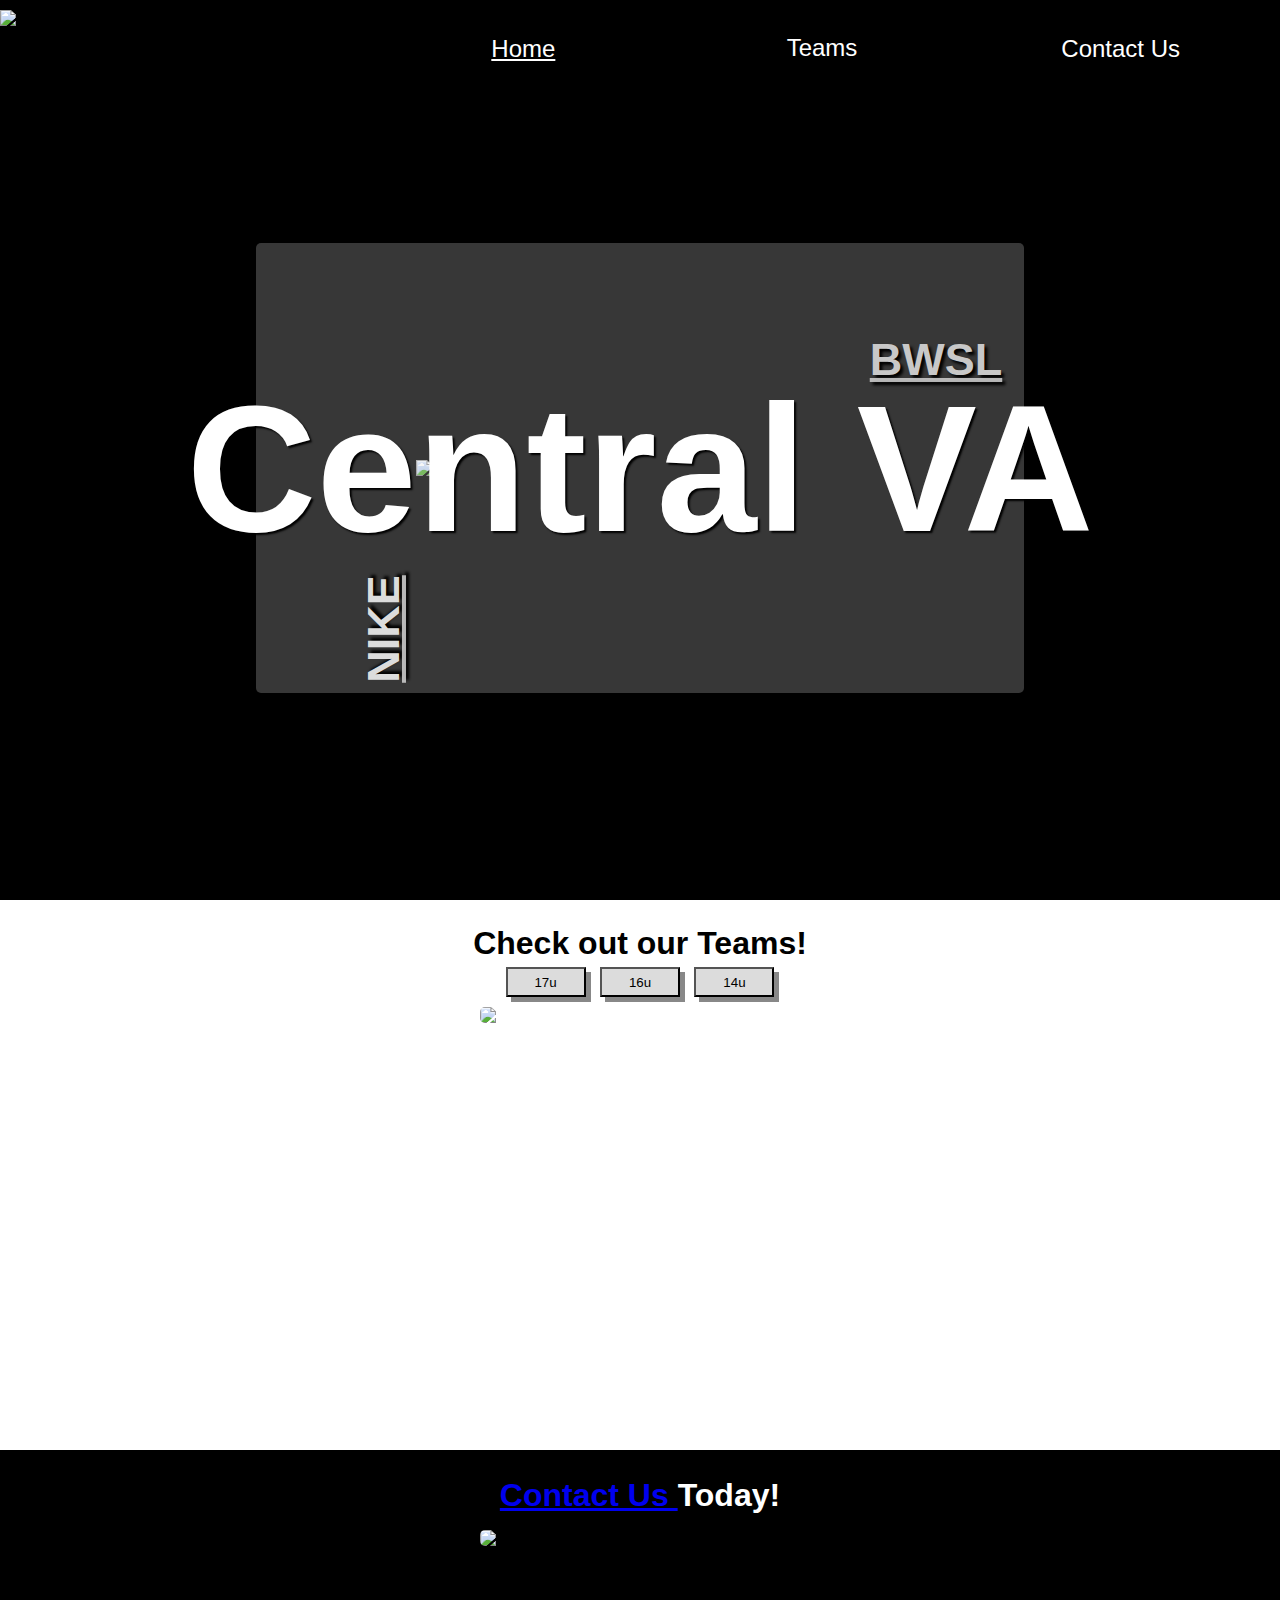
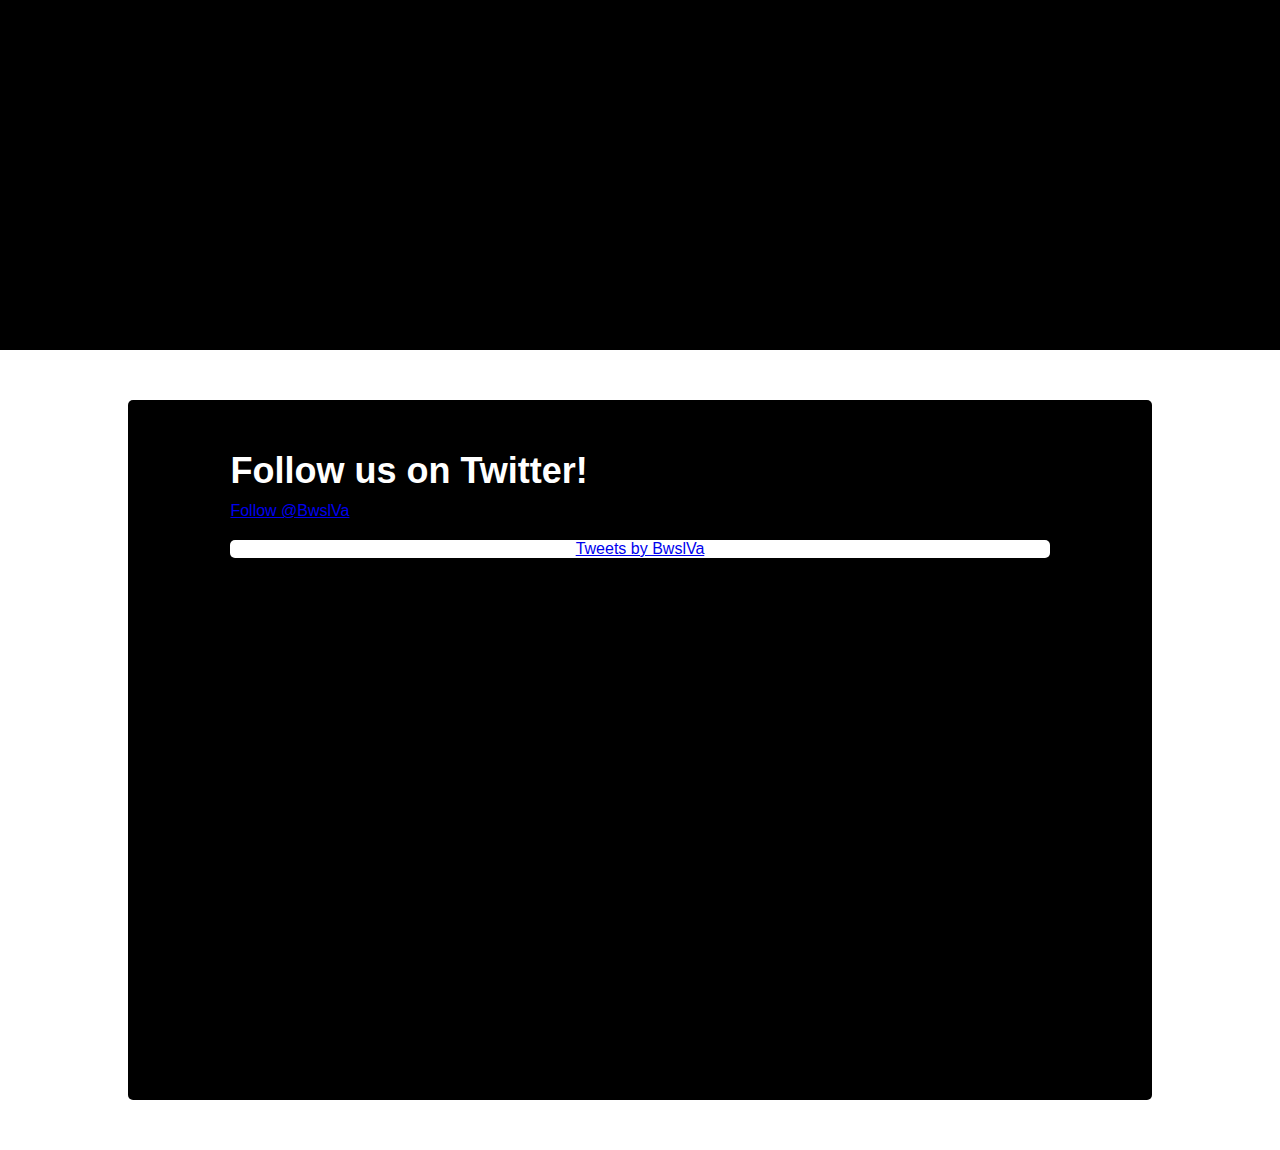
==== index.html @ a045ff07 "🌄🐁 Updated with Glitch" ====
<!DOCTYPE html>
<html lang="en">
  <head>
    <meta charset="utf-8" />
    <meta http-equiv="X-UA-Compatible" content="IE=edge" />
    <meta name="viewport" content="width=device-width, initial-scale=1" />

    <title>Welcome!</title>

    <!-- import the webpage's stylesheet -->
    <link rel="stylesheet" href="/style.css" />

    <script src="https://ajax.googleapis.com/ajax/libs/jquery/3.5.1/jquery.min.js"></script>

    <!-- import the webpage's javascript file -->
    <script src="/script.js" defer></script>
  </head>
  <body>
    <div id="mySidenav" class="sidenav">
      <a href="javascript:void(0)" class="closebtn" onclick="closeNav()"
        >&times;</a
      >
      <a href="/">Home</a>
      <div class="dropdown">
      <li onclick="myFunction()" class="dropbtn">Teams</li>
       <div id="myDropdown" class="dropdown-content">
         <a href="/17u">17u</a>
         <a href="/16u">16u</a>
         <a href="/14u">14u</a>
       </div>
     </div>
      <a href="contact">Contact Us</a>
    </div>

    <div class="homepage">
      <div id="coverContainer">
        <div class="header">
          <div id="logo">
            <div id="logoImage">
              <img
                id="logoimg"
                src="https://cdn.glitch.com/a5fd40be-8de4-47b6-afb7-0ca66896ab52%2FIMG-1068(1)(1).png?v=1619011366124"
              />
            </div>
            <span
              ><div id="headerText">
                Boo Williams CVA Basketball
              </div></span
            >
          </div>
          <span id="headerspan">
            <div class="headerLink">
              <div class="link" id="homelink">Home</div>
              <div class="link" id="dropbutton">
                <div class="dropdown">
                  <button class="dropbtn">Teams</button>
                  <div class="dropdown-content">
                    <a href="17u/17u.html">17u</a>
                    <a href="16u/16u.html">16u</a>
                    <a href="14u/14u.html">14u</a>
                  </div>
                </div>
              </div>
                  <a class="link" href="/contact/contact.html">Contact Us</a>
              <div
                style="font-size:60px;cursor:pointer"
                onclick="openNav()"
                id="sidepanel"
              >
                &#9776;
              </div>
            </div>
          </span>
        </div>
        <div id="imgwrapper">
          <div class="titlecontainer">
            <img
              id="imgheader"
              src="https://cdn.glitch.com/a5fd40be-8de4-47b6-afb7-0ca66896ab52%2FIMG-6832.JPEG?v=1618883994762"
            />
            <div id="imgoverlay"></div>

            <div id="cvaText">Central VA</div>
            <div id="nikeText">NIKE</div>
            <div id="bwslText">BWSL</div>
          </div>
        </div>
      </div>

      <div class="teampage">
        <div id="teampageText">
          Check out our Teams!
        </div>
        <div id = "teambuttoncontainer">
          <button class="teambuttons" onclick="window.location='/17u';">17u</button>
            <button class="teambuttons" onclick="window.location='/16u';">16u</button>
            <button class="teambuttons" onclick="window.location='/14u';">14u</button>
                  </div>
        <div id="teampageImgcontainer">
          <img
            id="teampageImg"
            src="https://cdn.glitch.com/a5fd40be-8de4-47b6-afb7-0ca66896ab52%2FIMG-6831.jpg?v=1619107566960"
          />
        </div>
      </div>
      <div class="contactpage">
        <div id="contactpageText">
          <a href="/contact/contact.html">Contact Us </a>Today!
        </div>
  
        <div id="contactpageImgcontainer">
          <img
            id="contactpageImg"
            src="https://cdn.glitch.com/a5fd40be-8de4-47b6-afb7-0ca66896ab52%2FIMG-9035.jpeg?v=1620321884186"
          />
        </div>
      </div>

      <div class="twitterpage">
        <div id="tweetcontainer">
          <div id="twitterTitle">
            Follow us on Twitter!
          </div>

          <div id="followButton">
            <a
              href="https://twitter.com/BwslVa?ref_src=twsrc%5Etfw"
              class="twitter-follow-button"
              data-show-count="false"
              data-size="large"
              >Follow @BwslVa</a
            ><script
              async
              src="https://platform.twitter.com/widgets.js"
              charset="utf-8"
            ></script>
          </div>
          <div id="tweets">
            <a
              class="twitter-timeline"
              href="https://twitter.com/BwslVa?ref_src=twsrc%5Etfw"
              data-tweet-limit="10"
              data-height="500"
              >Tweets by BwslVa</a
            >
            <script
              async
              src="https://platform.twitter.com/widgets.js"
              charset="utf-8"
            ></script>
          </div>
        </div>
      </div>
    </div>
  </body>
</html>
---- style.css ----
/* CSS files add styling rules to your content */

body {
  font-family: helvetica, arial, sans-serif;
  margin: 2em;
  margin: 0;
  padding: 0;
  box-sizing: border-box;
}

.homepage {
  display: block;
  position: absolute;
  top: 0;
  right: 0;
  bottom: 0;
  left: 0;
  background: #000000;
}

.contactpage {
  color: white;
}

#contactButton {
  background-color: black;
  color: white;
  margin-top: 8px;
  cursor: pointer;
  padding: 16px;
  text-align: center;
  border: none;
  font-size: x-large;
}

.twitterpage,
.teampage,
.contactpage {
  width: 100%;
  height: 750px;
  background: white;
  text-align: center;
  position: relative;
}

.contactpage {
  background: black;
}

.teampage,
.contactpage {
  height: 500px;
}

#teampageText,
#contactpageText {
  margin-top: 25px;
  font-size: xx-large;
  font-weight: 800;
}

#teambuttoncontainer {
  margin-top: 5px;
}

.teambuttons {
  height: 30px;
  background: rgb(220, 220, 220);
  box-shadow: 5px 5px #888888;
  width: 80px;
  margin-left: 5px;
  margin-right: 5px;
}

.teambuttons a {
  color: black;
  text-decoration: none;
}

.teambuttons:hover {
  background: rgb(200, 200, 200);
}

#teampageImg,
#contactpageImg {
  height: 80%;
  min-width: 25%;
  border-radius: 5px;
  position: relative;
  margin-top: 10px;
}

#contactpageText {
  height: 70px;
  vertical-align: middle;
  line-height: 90px;
}

#contactpageImg {
  margin-top: 10px;
}

#teampageImgcontainer,
#contactpageImgcontainer {
  width: 100%;
  height: 100%;
  overflow: hidden;
}

#imgwrapper {
  position: relative;
  width: 100%;
  height: 100%;
  top: -10%;
  display: flex;
  align-items: center;
}

#coverContainer {
  width: 100%;
  left: 0;
  top: 0;
  height: 100%;
}

.titlecontainer {
  width: 35%;
  margin-left: auto;
  margin-right: auto;
  display: block;
  height: auto;
  text-align: CENTER;
}

#imgheader {
  width: 100%;
  margin-left: auto;
  margin-right: auto;
  display: block;
  height: auto;
  position: relative;
}

#imgoverlay {
  background-color: rgb(220, 220, 220, 0.25);
  border-radius: 5px;
  position: absolute;
  top: 50%;
  left: 50%;
  transform: translate(-50%, -50%);
  width: 60%;
  height: 50%;
  z-index: 5;
}

#cvaText {
  color: #fff;
  font-size: 20vh;
  text-shadow: 2px 2px 2px #000;
  font-weight: 900;
  text-align: center;
  position: absolute;
  top: 50%;
  left: 50%;
  transform: translate(-50%, -50%);
  width: 100%;
  z-index: 10;
}

#nikeText {
  color: rgb(220, 220, 220);
  font-size: 5vh;
  text-shadow: 3px 3px 3px black;
  font-weight: 900;
  text-align: center;
  position: absolute;
  top: 65%;
  left: -20%;
  transform: translate(-50%, -50%);
  width: 100%;
  z-index: 10;
  transform: rotate(-90deg);
  text-decoration: underline solid rgb(220, 220, 220, 0.8);
}

#bwslText {
  color: rgb(200, 200, 200);
  font-size: 5vh;
  text-shadow: 3px 3px 3px black;
  font-weight: 900;
  text-align: center;
  position: absolute;
  top: 38%;
  left: 70%;
  margin-left: 40px;
  transform: translate(-50%, -50%);
  z-index: 10;
  text-decoration: underline solid rgb(220, 220, 220, 0.8);
}

#logoimg {
  height: 80px;
  text-align: center;
  display: block;
  margin: auto;
}

#logo {
  width: 30%;
  float: left;
  margin-top: 10px;
}

.header {
  overflow: visible;
  width: 100%;
  height: 100px;
  text-decoration: underline solid rgb(220, 220, 220, 0.8);
}

span {
  display: block;
}

#headerspan {
  overflow-y: visible;
  width: 70%;
  float: right;
}

.headerLink {
  color: white;
  float: right;
  width: 100%;
  height: 100%;
  margin: 10px;
  font-size: x-large;
  display: flex;
  justify-content: space-between;
  overflow: visible;
}

.link {
  text-align: center;
  margin-top: 25px;
  cursor: pointer;
  color: white;
  text-decoration: none;
  width: 100%;
  height: 100%;
  z-index: 10;
}

.dropbtn {
  background-color: black;
  color: white;
  padding: 16px;
  border: none;
  font-size: x-large;
}

#dropbutton {
  margin-top: 8px;
}

.dropdown {
  position: relative;
  display: inline-block;
  z-index: 20;
}

.dropdown-content {
  display: none;
  position: absolute;
  background-color: #f1f1f1;
  min-width: 160px;
  box-shadow: 0px 8px 16px 0px rgba(0, 0, 0, 0.2);
}

.dropdown-content a {
  color: black;
  padding: 12px 16px;
  text-decoration: none;
  display: block;
}

.dropdown-content a:hover {
  background-color: #ddd;
}

.dropdown:hover .dropdown-content {
  display: block;
}

.dropdown:hover .dropbtn {
  background-color: rgb(200, 200, 200);
  color: black;
}

#homelink {
  text-decoration: underline solid #FFFFFF;
}

.twitter-time {
  margin: auto;
  height: 100%;
  width: 100%;
  overflow: auto;
}

#tweets {
  max-height: 500px;
  width: 80%;
  border-radius: 5px;
  margin: auto;
  margin-top: 20px;
  background: white;
  overflow: auto;
}

.twitter-timeline-rendered {
  width: 100% !important;
}

#tweetcontainer {
  height: 700px;
  width: 80%;
  border-radius: 5px;
  margin: auto;
  margin-top: 50px;
  background: rgb(0, 0, 0, 1);
  overflow: auto;
}

#twitterTitle {
  width: 80%;
  margin: auto;
  color: white;
  font-size: 4vh;
  margin-top: 50px;
  text-align: left;
  font-weight: 800;
}

#followButton {
  width: 80%;
  margin: auto;
  margin-top: 10px;
  text-align: left;
}

/* phone stuff */
@media (max-width: 800px) {
  .titlecontainer {
    width: 70%;
  }

  #imgwrapper {
    top: -15%;
  }

  #imgoverlay {
    width: 70%;
    height: 20%;
  }

  #nikeText {
    color: rgb(220, 220, 220);
    font-size: 3vh;
    text-shadow: 3px 3px 3px black;
    font-weight: 900;
    text-align: center;
    position: absolute;
    text-decoration: underline solid rgb(220, 220, 220, 0.8);
    top: 60%;
    left: -40%;
    transform: translate(-50%, -50%);
    width: 100%;
    z-index: 10;
    transform: rotate(-90deg);
  }

  #bwslText {
    color: rgb(220, 220, 220);
    font-size: 3vh;
    text-shadow: 3px 3px 3px black;
    font-weight: 900;
    text-align: center;
    position: absolute;
    top: 37%;
    left: 35%;
    margin-left: 15px;
    transform: translate(-50%, -50%);
    width: 100%;
    z-index: 10;
    text-decoration: underline solid rgb(220, 220, 220, 0.8);
    transform: rotate(90deg);
  }

  #cvaText {
    color: white;
    font-size: 8vh;
    text-shadow: 3px 3px 3px black;
    font-weight: 900;
    text-align: center;
    position: absolute;
    top: 50%;
    left: 50%;
    transform: translate(-50%, -50%);
    z-index: 10;
    text-decoration: underline solid rgb(220, 220, 220, 0.8);
  }

  #sidepanel {
    width: 100%;
    margin-top: -75px;
    text-align: right;
    z-index: 5;
  }

  span {
    display: block;
    overflow: hidden;
    padding-right: 10px;
  }

  #headerspan {
    overflow: visible;
  }

  .headerLink {
    color: white;
    overflow-y: visible;
    width: 100%;
    height: 100%;
    margin: 10px;
    font-size: x-large;
  }

  .sidenav {
    height: 100%;
    width: 0;
    position: fixed;
    z-index: 25;
    white-space: nowrap;
    top: 0;
    left: 0;
    background-color: white;
    overflow-x: hidden;
    transition: 0.5s;
    padding-top: 60px;
  }

  .sidenav a {
    padding: 8px 8px 8px 32px;
    text-decoration: none;
    font-size: 25px;
    color: black;
    display: block;
    transition: 0.3s;
  }

  .sidenav .closebtn {
    position: absolute;
    top: 0;
    right: 25px;
    font-size: 36px;
    margin-left: 50px;
  }

  .dropbtn {
    background: white;
    padding: 8px 8px 8px 32px;
    width: 100%;
    border: none;
    cursor: pointer;
    padding: 8px 8px 8px 32px;
    text-decoration: none;
    font-size: 25px;
    color: black;
    display: block;
    transition: 0.3s;
  }

  .dropdown {
    position: relative;
    width: 100%;
  }

  .dropdown-content {
    display: none;
    position: absolute;
    padding: 8px 8px 8px 32px;
    margin-left: -10px;
    width: 100%;
    overflow: auto;
    box-shadow: 0px 8px 16px 0px rgba(0, 0, 0, 0.2);
    z-index: 1;
  }

  .dropdown-content a {
    color: black;
    padding: 12px 16px;
    text-decoration: none;
    display: block;
  }

  .show {
    display: block;
  }

  #logoimg {
    float: left;
    height: 50px;
    margin-left: 10px;
  }

  #logo {
    color: white;
    width: 80%;
    overflow: hidden;
    display: flex;
    justify-content: space-around;
  }

  #logoImage {
    width: 20%;
    height: 100%;
    float: left;
  }

  #headerText {
    margin-top: 15px;
    width: 100%;
    height: auto;
    font-size: auto;
    text-align: center;
    float: left;
  }
}
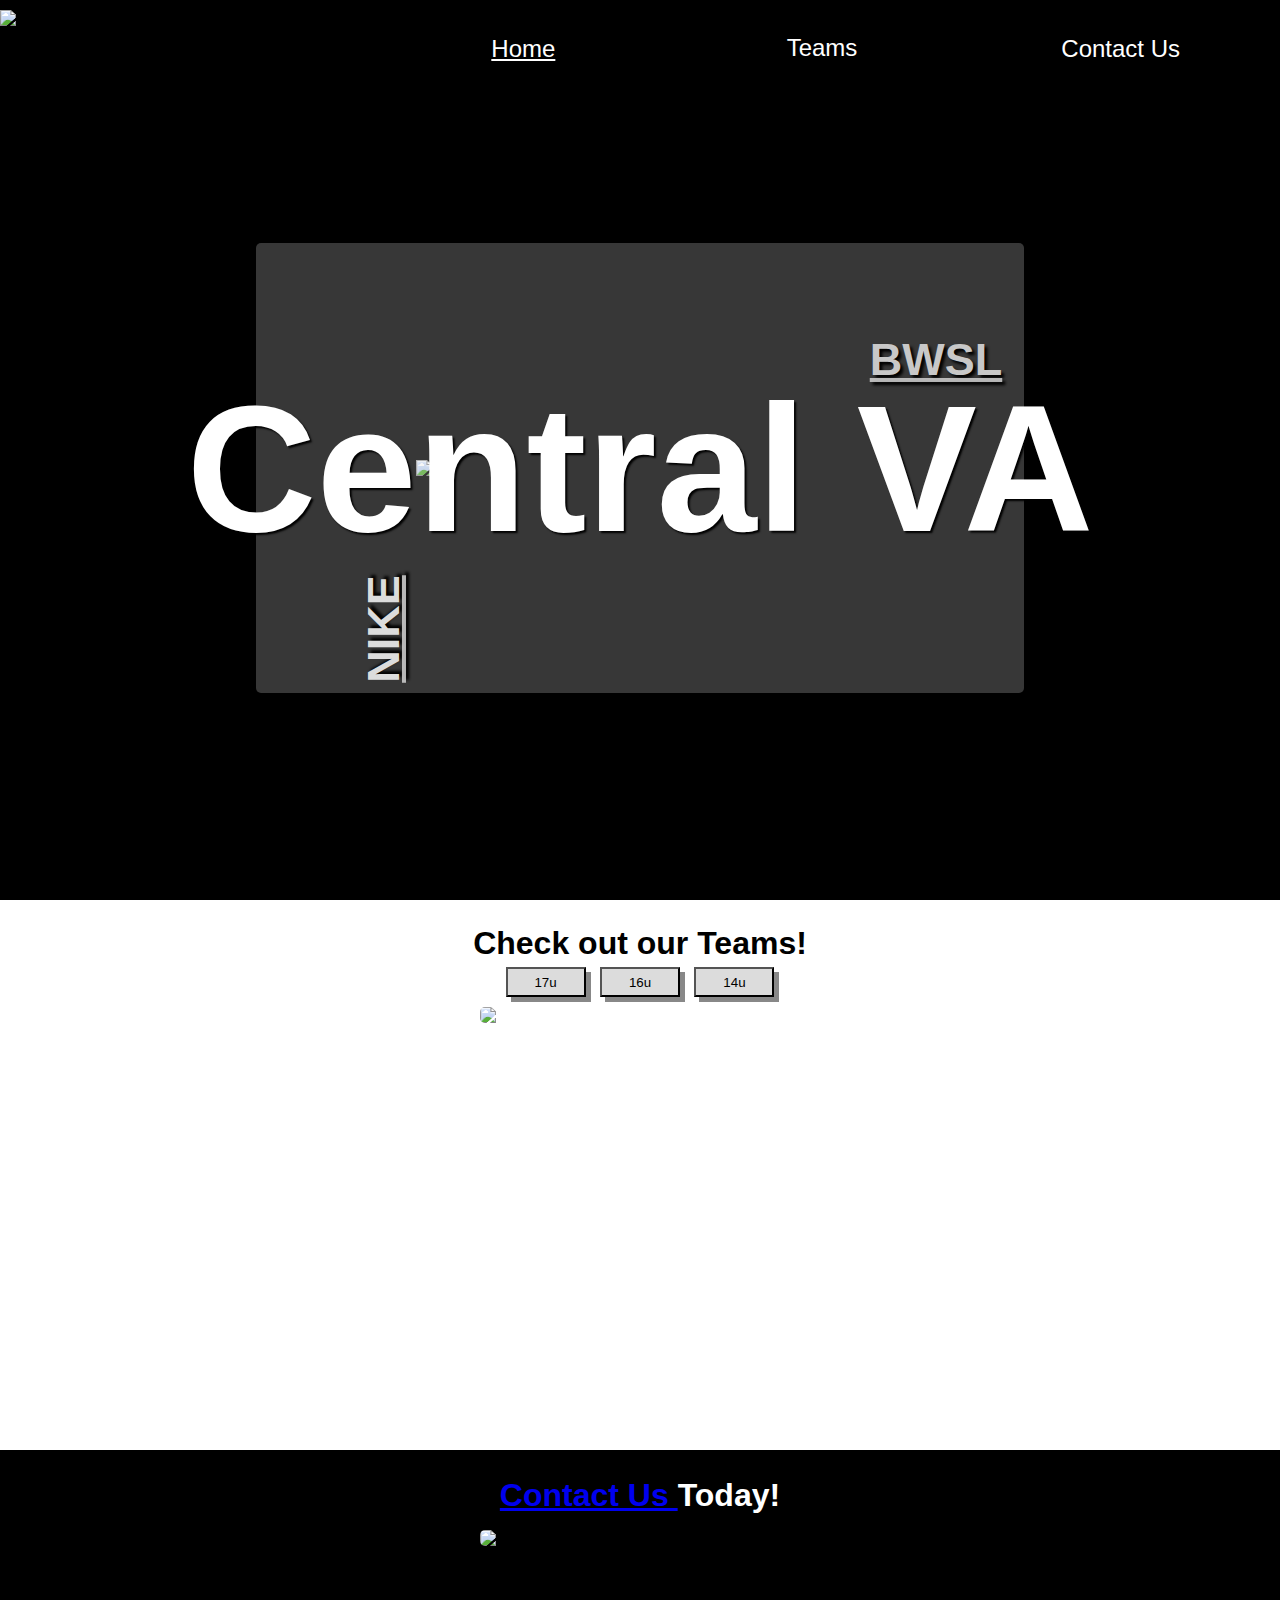
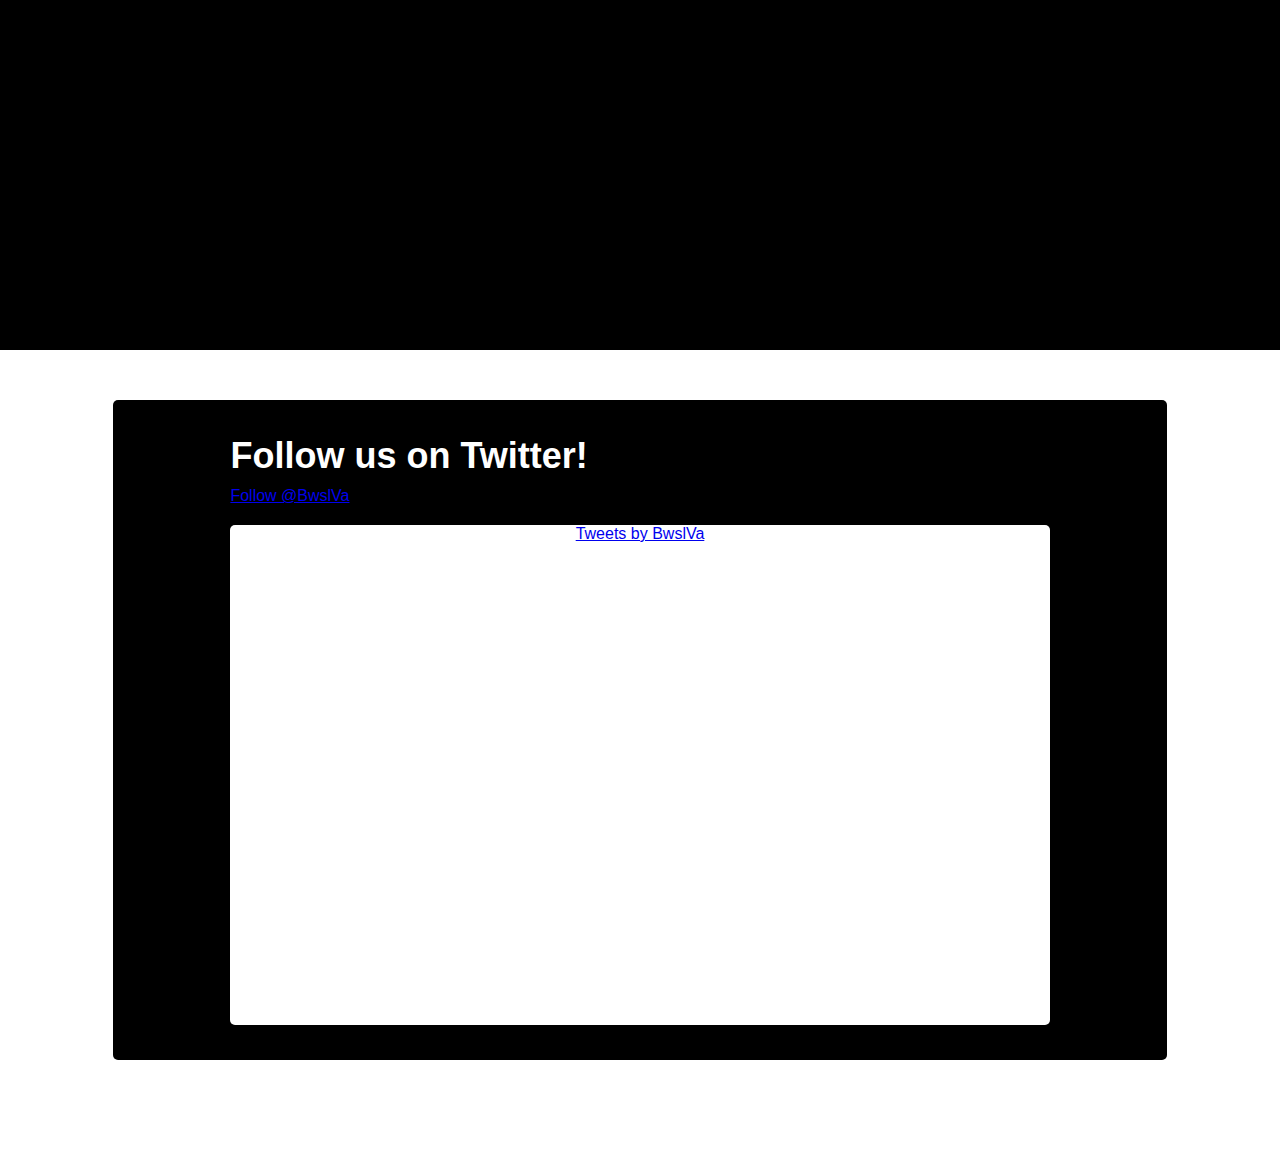
==== commit f24d8ed2: "fix layout" ====
--- a/index.html
+++ b/index.html
@@ -1,156 +1,156 @@
 <!DOCTYPE html>
 <html lang="en">
   <head>
-    <meta charset="utf-8" />
+    <meta charset="utf-8" /> 
     <meta http-equiv="X-UA-Compatible" content="IE=edge" />
     <meta name="viewport" content="width=device-width, initial-scale=1" />
 
     <title>Welcome!</title>
 
     <!-- import the webpage's stylesheet -->
-    <link rel="stylesheet" href="/style.css" />
+    <link rel="stylesheet" type="text/css" href="./style.css" />
 
     <script src="https://ajax.googleapis.com/ajax/libs/jquery/3.5.1/jquery.min.js"></script>
 
     <!-- import the webpage's javascript file -->
-    <script src="/script.js" defer></script>
+    <script src="./script.js" defer></script>
   </head>
   <body>
     <div id="mySidenav" class="sidenav">
-      <a href="javascript:void(0)" class="closebtn" onclick="closeNav()"
-        >&times;</a
-      >
-      <a href="/">Home</a>
-      <div class="dropdown">
-      <li onclick="myFunction()" class="dropbtn">Teams</li>
-       <div id="myDropdown" class="dropdown-content">
-         <a href="/17u">17u</a>
-         <a href="/16u">16u</a>
-         <a href="/14u">14u</a>
+        <a href="javascript:void(0)" class="closebtn" onclick="closeNav()"
+          >&times;</a
+        >
+        <a href="/">Home</a>
+        <div class="dropdown">
+        <li onclick="myFunction()" class="dropbtn">Teams</li>
+         <div id="myDropdown" class="dropdown-content">
+           <a href="./17u">17u</a>
+           <a href="./16u">16u</a>
+           <a href="./14u">14u</a>
+         </div>
        </div>
-     </div>
-      <a href="contact">Contact Us</a>
-    </div>
-
-    <div class="homepage">
-      <div id="coverContainer">
-        <div class="header">
-          <div id="logo">
-            <div id="logoImage">
-              <img
-                id="logoimg"
-                src="https://cdn.glitch.com/a5fd40be-8de4-47b6-afb7-0ca66896ab52%2FIMG-1068(1)(1).png?v=1619011366124"
-              />
+        <a href="./contact">Contact Us</a>
+      </div>
+  
+      <div class="homepage">
+        <div id="coverContainer">
+          <div class="header">
+            <div id="logo">
+              <div id="logoImage">
+                <img
+                  id="logoimg"
+                  src="https://cdn.glitch.com/a5fd40be-8de4-47b6-afb7-0ca66896ab52%2FIMG-1068(1)(1).png?v=1619011366124"
+                />
+              </div>
+              <span
+                ><div id="headerText">
+                  Boo Williams CVA Basketball
+                </div></span
+              >
             </div>
-            <span
-              ><div id="headerText">
-                Boo Williams CVA Basketball
-              </div></span
-            >
-          </div>
-          <span id="headerspan">
-            <div class="headerLink">
-              <div class="link" id="homelink">Home</div>
-              <div class="link" id="dropbutton">
-                <div class="dropdown">
-                  <button class="dropbtn">Teams</button>
-                  <div class="dropdown-content">
-                    <a href="17u/17u.html">17u</a>
-                    <a href="16u/16u.html">16u</a>
-                    <a href="14u/14u.html">14u</a>
+            <span id="headerspan">
+              <div class="headerLink">
+                <div class="link" id="homelink">Home</div>
+                <div class="link" id="dropbutton">
+                  <div class="dropdown">
+                    <button class="dropbtn">Teams</button>
+                    <div class="dropdown-content">
+                      <a href="./17u">17u</a>
+                      <a href="./16u">16u</a>
+                      <a href="./14u">14u</a>
+                    </div>
                   </div>
                 </div>
+                    <a class="link" href="./contact">Contact Us</a>
+                <div
+                  style="font-size:60px;cursor:pointer"
+                  onclick="openNav()"
+                  id="sidepanel"
+                >
+                  &#9776;
+                </div>
               </div>
-                  <a class="link" href="/contact/contact.html">Contact Us</a>
-              <div
-                style="font-size:60px;cursor:pointer"
-                onclick="openNav()"
-                id="sidepanel"
+            </span>
+          </div>
+          <div id="imgwrapper">
+            <div class="titlecontainer">
+              <img
+                id="imgheader"
+                src="https://cdn.glitch.com/a5fd40be-8de4-47b6-afb7-0ca66896ab52%2FIMG-6832.JPEG?v=1618883994762"
+              />
+              <div id="imgoverlay"></div>
+  
+              <div id="cvaText">Central VA</div>
+              <div id="nikeText">NIKE</div>
+              <div id="bwslText">BWSL</div>
+            </div>
+          </div>
+        </div>
+  
+        <div class="teampage">
+          <div id="teampageText">
+            Check out our Teams!
+          </div>
+          <div id = "teambuttoncontainer">
+            <button class="teambuttons" onclick="window.location='./17u';">17u</button>
+              <button class="teambuttons" onclick="window.location='./16u';">16u</button>
+              <button class="teambuttons" onclick="window.location='./14u';">14u</button>
+                    </div>
+          <div id="teampageImgcontainer">
+            <img
+              id="teampageImg"
+              src="https://cdn.glitch.com/a5fd40be-8de4-47b6-afb7-0ca66896ab52%2FIMG-6831.jpg?v=1619107566960"
+            />
+          </div>
+        </div>
+        <div class="contactpage">
+          <div id="contactpageText">
+            <a href="./contact">Contact Us </a>Today!
+          </div>
+    
+          <div id="contactpageImgcontainer">
+            <img
+              id="contactpageImg"
+              src="https://cdn.glitch.com/a5fd40be-8de4-47b6-afb7-0ca66896ab52%2FIMG-9035.jpeg?v=1620321884186"
+            />
+          </div>
+        </div>
+  
+        <div class="twitterpage">
+          <div id="tweetcontainer">
+            <div id="twitterTitle">
+              Follow us on Twitter!
+            </div>
+  
+            <div id="followButton">
+              <a
+                href="https://twitter.com/BwslVa?ref_src=twsrc%5Etfw"
+                class="twitter-follow-button"
+                data-show-count="false"
+                data-size="large"
+                >Follow @BwslVa</a
+              ><script
+                async
+                src="https://platform.twitter.com/widgets.js"
+                charset="utf-8"
+              ></script>
+            </div>
+            <div id="tweets">
+              <a
+                class="twitter-timeline"
+                href="https://twitter.com/BwslVa?ref_src=twsrc%5Etfw"
+                data-tweet-limit="10"
+                data-height="500"
+                >Tweets by BwslVa</a
               >
-                &#9776;
-              </div>
+              <script
+                async
+                src="https://platform.twitter.com/widgets.js"
+                charset="utf-8"
+              ></script>
             </div>
-          </span>
-        </div>
-        <div id="imgwrapper">
-          <div class="titlecontainer">
-            <img
-              id="imgheader"
-              src="https://cdn.glitch.com/a5fd40be-8de4-47b6-afb7-0ca66896ab52%2FIMG-6832.JPEG?v=1618883994762"
-            />
-            <div id="imgoverlay"></div>
-
-            <div id="cvaText">Central VA</div>
-            <div id="nikeText">NIKE</div>
-            <div id="bwslText">BWSL</div>
           </div>
         </div>
       </div>
-
-      <div class="teampage">
-        <div id="teampageText">
-          Check out our Teams!
-        </div>
-        <div id = "teambuttoncontainer">
-          <button class="teambuttons" onclick="window.location='/17u';">17u</button>
-            <button class="teambuttons" onclick="window.location='/16u';">16u</button>
-            <button class="teambuttons" onclick="window.location='/14u';">14u</button>
-                  </div>
-        <div id="teampageImgcontainer">
-          <img
-            id="teampageImg"
-            src="https://cdn.glitch.com/a5fd40be-8de4-47b6-afb7-0ca66896ab52%2FIMG-6831.jpg?v=1619107566960"
-          />
-        </div>
-      </div>
-      <div class="contactpage">
-        <div id="contactpageText">
-          <a href="/contact/contact.html">Contact Us </a>Today!
-        </div>
-  
-        <div id="contactpageImgcontainer">
-          <img
-            id="contactpageImg"
-            src="https://cdn.glitch.com/a5fd40be-8de4-47b6-afb7-0ca66896ab52%2FIMG-9035.jpeg?v=1620321884186"
-          />
-        </div>
-      </div>
-
-      <div class="twitterpage">
-        <div id="tweetcontainer">
-          <div id="twitterTitle">
-            Follow us on Twitter!
-          </div>
-
-          <div id="followButton">
-            <a
-              href="https://twitter.com/BwslVa?ref_src=twsrc%5Etfw"
-              class="twitter-follow-button"
-              data-show-count="false"
-              data-size="large"
-              >Follow @BwslVa</a
-            ><script
-              async
-              src="https://platform.twitter.com/widgets.js"
-              charset="utf-8"
-            ></script>
-          </div>
-          <div id="tweets">
-            <a
-              class="twitter-timeline"
-              href="https://twitter.com/BwslVa?ref_src=twsrc%5Etfw"
-              data-tweet-limit="10"
-              data-height="500"
-              >Tweets by BwslVa</a
-            >
-            <script
-              async
-              src="https://platform.twitter.com/widgets.js"
-              charset="utf-8"
-            ></script>
-          </div>
-        </div>
-      </div>
-    </div>
   </body>
-</html>
+</html>--- a/style.css
+++ b/style.css
@@ -1,540 +1,542 @@
-/* CSS files add styling rules to your content */
-
 body {
-  font-family: helvetica, arial, sans-serif;
-  margin: 2em;
-  margin: 0;
-  padding: 0;
-  box-sizing: border-box;
-}
-
-.homepage {
-  display: block;
-  position: absolute;
-  top: 0;
-  right: 0;
-  bottom: 0;
-  left: 0;
-  background: #000000;
-}
-
-.contactpage {
-  color: white;
-}
-
-#contactButton {
-  background-color: black;
-  color: white;
-  margin-top: 8px;
-  cursor: pointer;
-  padding: 16px;
-  text-align: center;
-  border: none;
-  font-size: x-large;
-}
-
-.twitterpage,
-.teampage,
-.contactpage {
-  width: 100%;
-  height: 750px;
-  background: white;
-  text-align: center;
-  position: relative;
-}
-
-.contactpage {
-  background: black;
-}
-
-.teampage,
-.contactpage {
-  height: 500px;
-}
-
-#teampageText,
-#contactpageText {
-  margin-top: 25px;
-  font-size: xx-large;
-  font-weight: 800;
-}
-
-#teambuttoncontainer {
-  margin-top: 5px;
-}
-
-.teambuttons {
-  height: 30px;
-  background: rgb(220, 220, 220);
-  box-shadow: 5px 5px #888888;
-  width: 80px;
-  margin-left: 5px;
-  margin-right: 5px;
-}
-
-.teambuttons a {
-  color: black;
-  text-decoration: none;
-}
-
-.teambuttons:hover {
-  background: rgb(200, 200, 200);
-}
-
-#teampageImg,
-#contactpageImg {
-  height: 80%;
-  min-width: 25%;
-  border-radius: 5px;
-  position: relative;
-  margin-top: 10px;
-}
-
-#contactpageText {
-  height: 70px;
-  vertical-align: middle;
-  line-height: 90px;
-}
-
-#contactpageImg {
-  margin-top: 10px;
-}
-
-#teampageImgcontainer,
-#contactpageImgcontainer {
-  width: 100%;
-  height: 100%;
-  overflow: hidden;
-}
-
-#imgwrapper {
-  position: relative;
-  width: 100%;
-  height: 100%;
-  top: -10%;
-  display: flex;
-  align-items: center;
-}
-
-#coverContainer {
-  width: 100%;
-  left: 0;
-  top: 0;
-  height: 100%;
-}
-
-.titlecontainer {
-  width: 35%;
-  margin-left: auto;
-  margin-right: auto;
-  display: block;
-  height: auto;
-  text-align: CENTER;
-}
-
-#imgheader {
-  width: 100%;
-  margin-left: auto;
-  margin-right: auto;
-  display: block;
-  height: auto;
-  position: relative;
-}
-
-#imgoverlay {
-  background-color: rgb(220, 220, 220, 0.25);
-  border-radius: 5px;
-  position: absolute;
-  top: 50%;
-  left: 50%;
-  transform: translate(-50%, -50%);
-  width: 60%;
-  height: 50%;
-  z-index: 5;
-}
-
-#cvaText {
-  color: #fff;
-  font-size: 20vh;
-  text-shadow: 2px 2px 2px #000;
-  font-weight: 900;
-  text-align: center;
-  position: absolute;
-  top: 50%;
-  left: 50%;
-  transform: translate(-50%, -50%);
-  width: 100%;
-  z-index: 10;
-}
-
-#nikeText {
-  color: rgb(220, 220, 220);
-  font-size: 5vh;
-  text-shadow: 3px 3px 3px black;
-  font-weight: 900;
-  text-align: center;
-  position: absolute;
-  top: 65%;
-  left: -20%;
-  transform: translate(-50%, -50%);
-  width: 100%;
-  z-index: 10;
-  transform: rotate(-90deg);
-  text-decoration: underline solid rgb(220, 220, 220, 0.8);
-}
-
-#bwslText {
-  color: rgb(200, 200, 200);
-  font-size: 5vh;
-  text-shadow: 3px 3px 3px black;
-  font-weight: 900;
-  text-align: center;
-  position: absolute;
-  top: 38%;
-  left: 70%;
-  margin-left: 40px;
-  transform: translate(-50%, -50%);
-  z-index: 10;
-  text-decoration: underline solid rgb(220, 220, 220, 0.8);
-}
-
-#logoimg {
-  height: 80px;
-  text-align: center;
-  display: block;
-  margin: auto;
-}
-
-#logo {
-  width: 30%;
-  float: left;
-  margin-top: 10px;
-}
-
-.header {
-  overflow: visible;
-  width: 100%;
-  height: 100px;
-  text-decoration: underline solid rgb(220, 220, 220, 0.8);
-}
-
-span {
-  display: block;
-}
-
-#headerspan {
-  overflow-y: visible;
-  width: 70%;
-  float: right;
-}
-
-.headerLink {
-  color: white;
-  float: right;
-  width: 100%;
-  height: 100%;
-  margin: 10px;
-  font-size: x-large;
-  display: flex;
-  justify-content: space-between;
-  overflow: visible;
-}
-
-.link {
-  text-align: center;
-  margin-top: 25px;
-  cursor: pointer;
-  color: white;
-  text-decoration: none;
-  width: 100%;
-  height: 100%;
-  z-index: 10;
-}
-
-.dropbtn {
-  background-color: black;
-  color: white;
-  padding: 16px;
-  border: none;
-  font-size: x-large;
-}
-
-#dropbutton {
-  margin-top: 8px;
-}
-
-.dropdown {
-  position: relative;
-  display: inline-block;
-  z-index: 20;
-}
-
-.dropdown-content {
-  display: none;
-  position: absolute;
-  background-color: #f1f1f1;
-  min-width: 160px;
-  box-shadow: 0px 8px 16px 0px rgba(0, 0, 0, 0.2);
-}
-
-.dropdown-content a {
-  color: black;
-  padding: 12px 16px;
-  text-decoration: none;
-  display: block;
-}
-
-.dropdown-content a:hover {
-  background-color: #ddd;
-}
-
-.dropdown:hover .dropdown-content {
-  display: block;
-}
-
-.dropdown:hover .dropbtn {
-  background-color: rgb(200, 200, 200);
-  color: black;
-}
-
-#homelink {
-  text-decoration: underline solid #FFFFFF;
-}
-
-.twitter-time {
-  margin: auto;
-  height: 100%;
-  width: 100%;
-  overflow: auto;
-}
-
-#tweets {
-  max-height: 500px;
-  width: 80%;
-  border-radius: 5px;
-  margin: auto;
-  margin-top: 20px;
-  background: white;
-  overflow: auto;
-}
-
-.twitter-timeline-rendered {
-  width: 100% !important;
-}
-
-#tweetcontainer {
-  height: 700px;
-  width: 80%;
-  border-radius: 5px;
-  margin: auto;
-  margin-top: 50px;
-  background: rgb(0, 0, 0, 1);
-  overflow: auto;
-}
-
-#twitterTitle {
-  width: 80%;
-  margin: auto;
-  color: white;
-  font-size: 4vh;
-  margin-top: 50px;
-  text-align: left;
-  font-weight: 800;
-}
-
-#followButton {
-  width: 80%;
-  margin: auto;
-  margin-top: 10px;
-  text-align: left;
-}
-
-/* phone stuff */
-@media (max-width: 800px) {
+    font-family: helvetica, arial, sans-serif;
+    margin: 2em;
+    margin: 0;
+    padding: 0;
+    box-sizing: border-box;
+  }
+  
+  .homepage {
+    display: block;
+    position: absolute;
+    top: 0;
+    right: 0;
+    bottom: 0;
+    left: 0;
+    background: #000000;
+  }
+  
+  .contactpage {
+    color: white;
+  }
+  
+  #contactButton {
+    background-color: black;
+    color: white;
+    margin-top: 8px;
+    cursor: pointer;
+    padding: 16px;
+    text-align: center;
+    border: none;
+    font-size: x-large;
+  }
+  
+  .twitterpage,
+  .teampage,
+  .contactpage {
+    width: 100%;
+    height: 750px;
+    background: white;
+    text-align: center;
+    position: relative;
+  }
+  
+  .contactpage {
+    background: black;
+  }
+  
+  .teampage,
+  .contactpage {
+    height: 500px;
+  }
+  
+  #teampageText,
+  #contactpageText {
+    margin-top: 25px;
+    font-size: xx-large;
+    font-weight: 800;
+  }
+  
+  #teambuttoncontainer {
+    margin-top: 5px;
+  }
+  
+  .teambuttons {
+    height: 30px;
+    background: rgb(220, 220, 220);
+    box-shadow: 5px 5px #888888;
+    width: 80px;
+    margin-left: 5px;
+    margin-right: 5px;
+  }
+  
+  .teambuttons a {
+    color: black;
+    text-decoration: none;
+  }
+  
+  .teambuttons:hover {
+    background: rgb(200, 200, 200);
+  }
+  
+  #teampageImg,
+  #contactpageImg {
+    height: 80%;
+    min-width: 25%;
+    border-radius: 5px;
+    position: relative;
+    margin-top: 10px;
+  }
+  
+  #contactpageText {
+    height: 70px;
+    vertical-align: middle;
+    line-height: 90px;
+  }
+  
+  #contactpageImg {
+    margin-top: 10px;
+  }
+  
+  #teampageImgcontainer,
+  #contactpageImgcontainer {
+    width: 100%;
+    height: 100%;
+    overflow: hidden;
+  }
+  
+  #imgwrapper {
+    position: relative;
+    width: 100%;
+    height: 100%;
+    top: -10%;
+    display: flex;
+    align-items: center;
+  }
+  
+  #coverContainer {
+    width: 100%;
+    left: 0;
+    top: 0;
+    height: 100%;
+  }
+  
   .titlecontainer {
-    width: 70%;
-  }
-
-  #imgwrapper {
-    top: -15%;
-  }
-
+    width: 35%;
+    margin-left: auto;
+    margin-right: auto;
+    display: block;
+    height: auto;
+    text-align: CENTER;
+  }
+  
+  #imgheader {
+    width: 100%;
+    margin-left: auto;
+    margin-right: auto;
+    display: block;
+    height: auto;
+    position: relative;
+  }
+  
   #imgoverlay {
-    width: 70%;
-    height: 20%;
-  }
-
-  #nikeText {
-    color: rgb(220, 220, 220);
-    font-size: 3vh;
-    text-shadow: 3px 3px 3px black;
-    font-weight: 900;
-    text-align: center;
-    position: absolute;
-    text-decoration: underline solid rgb(220, 220, 220, 0.8);
-    top: 60%;
-    left: -40%;
-    transform: translate(-50%, -50%);
-    width: 100%;
-    z-index: 10;
-    transform: rotate(-90deg);
-  }
-
-  #bwslText {
-    color: rgb(220, 220, 220);
-    font-size: 3vh;
-    text-shadow: 3px 3px 3px black;
-    font-weight: 900;
-    text-align: center;
-    position: absolute;
-    top: 37%;
-    left: 35%;
-    margin-left: 15px;
-    transform: translate(-50%, -50%);
-    width: 100%;
-    z-index: 10;
-    text-decoration: underline solid rgb(220, 220, 220, 0.8);
-    transform: rotate(90deg);
-  }
-
-  #cvaText {
-    color: white;
-    font-size: 8vh;
-    text-shadow: 3px 3px 3px black;
-    font-weight: 900;
-    text-align: center;
+    background-color: rgb(220, 220, 220, 0.25);
+    border-radius: 5px;
     position: absolute;
     top: 50%;
     left: 50%;
     transform: translate(-50%, -50%);
+    width: 60%;
+    height: 50%;
+    z-index: 5;
+  }
+  
+  #cvaText {
+    color: #fff;
+    font-size: 20vh;
+    text-shadow: 2px 2px 2px #000;
+    font-weight: 900;
+    text-align: center;
+    position: absolute;
+    top: 50%;
+    left: 50%;
+    transform: translate(-50%, -50%);
+    width: 100%;
+    z-index: 10;
+  }
+  
+  #nikeText {
+    color: rgb(220, 220, 220);
+    font-size: 5vh;
+    text-shadow: 3px 3px 3px black;
+    font-weight: 900;
+    text-align: center;
+    position: absolute;
+    top: 65%;
+    left: -20%;
+    transform: translate(-50%, -50%);
+    width: 100%;
+    z-index: 10;
+    transform: rotate(-90deg);
+    text-decoration: underline solid rgb(220, 220, 220, 0.8);
+  }
+  
+  #bwslText {
+    color: rgb(200, 200, 200);
+    font-size: 5vh;
+    text-shadow: 3px 3px 3px black;
+    font-weight: 900;
+    text-align: center;
+    position: absolute;
+    top: 38%;
+    left: 70%;
+    margin-left: 40px;
+    transform: translate(-50%, -50%);
     z-index: 10;
     text-decoration: underline solid rgb(220, 220, 220, 0.8);
   }
-
-  #sidepanel {
-    width: 100%;
-    margin-top: -75px;
-    text-align: right;
-    z-index: 5;
-  }
-
+  
+  #logoimg {
+    height: 80px;
+    text-align: center;
+    display: block;
+    margin: auto;
+  }
+  
+  #logo {
+    width: 30%;
+    float: left;
+    margin-top: 10px;
+  }
+  
+  .header {
+    overflow: visible;
+    width: 100%;
+    height: 100px;
+    text-decoration: underline solid rgb(220, 220, 220, 0.8);
+  }
+  
   span {
     display: block;
-    overflow: hidden;
-    padding-right: 10px;
-  }
-
+  }
+  
   #headerspan {
-    overflow: visible;
-  }
-
+    overflow-y: visible;
+    width: 70%;
+    float: right;
+  }
+  
   .headerLink {
     color: white;
-    overflow-y: visible;
+    float: right;
     width: 100%;
     height: 100%;
     margin: 10px;
     font-size: x-large;
-  }
-
-  .sidenav {
+    display: flex;
+    justify-content: space-between;
+    overflow: visible;
+  }
+  
+  .link {
+    text-align: center;
+    margin-top: 25px;
+    cursor: pointer;
+    color: white;
+    text-decoration: none;
+    width: 100%;
     height: 100%;
-    width: 0;
-    position: fixed;
-    z-index: 25;
-    white-space: nowrap;
-    top: 0;
-    left: 0;
-    background-color: white;
-    overflow-x: hidden;
-    transition: 0.5s;
-    padding-top: 60px;
-  }
-
-  .sidenav a {
-    padding: 8px 8px 8px 32px;
-    text-decoration: none;
-    font-size: 25px;
-    color: black;
-    display: block;
-    transition: 0.3s;
-  }
-
-  .sidenav .closebtn {
-    position: absolute;
-    top: 0;
-    right: 25px;
-    font-size: 36px;
-    margin-left: 50px;
-  }
-
+    z-index: 10;
+  }
+  
   .dropbtn {
-    background: white;
-    padding: 8px 8px 8px 32px;
-    width: 100%;
+    background-color: black;
+    color: white;
+    padding: 16px;
     border: none;
-    cursor: pointer;
-    padding: 8px 8px 8px 32px;
-    text-decoration: none;
-    font-size: 25px;
-    color: black;
-    display: block;
-    transition: 0.3s;
-  }
-
+    font-size: x-large;
+  }
+  
+  #dropbutton {
+    margin-top: 8px;
+  }
+  
   .dropdown {
     position: relative;
-    width: 100%;
-  }
-
+    display: inline-block;
+    z-index: 20;
+  }
+  
   .dropdown-content {
     display: none;
     position: absolute;
-    padding: 8px 8px 8px 32px;
-    margin-left: -10px;
-    width: 100%;
-    overflow: auto;
+    background-color: #f1f1f1;
+    min-width: 160px;
     box-shadow: 0px 8px 16px 0px rgba(0, 0, 0, 0.2);
-    z-index: 1;
-  }
-
+  }
+  
   .dropdown-content a {
     color: black;
     padding: 12px 16px;
     text-decoration: none;
     display: block;
   }
-
-  .show {
-    display: block;
-  }
-
-  #logoimg {
-    float: left;
-    height: 50px;
-    margin-left: 10px;
-  }
-
-  #logo {
+  
+  .dropdown-content a:hover {
+    background-color: #ddd;
+  }
+  
+  .dropdown:hover .dropdown-content {
+    display: block;
+  }
+  
+  .dropdown:hover .dropbtn {
+    background-color: rgb(200, 200, 200);
+    color: black;
+  }
+  
+  #homelink {
+    text-decoration: underline solid #FFFFFF;
+  }
+  
+  .twitter-time {
+    margin: auto;
+    height: 100%;
+    width: 100%;
+    overflow: auto;
+  }
+  
+  #tweets {
+    height: 500px;
+    width: 80%;
+    border-radius: 5px;
+    margin: auto;
+    margin-top: 20px;
+    background: white;
+    overflow: auto;
+  }
+  
+  .twitter-timeline-rendered {
+    width: 100%;
+  }
+  
+  #tweetcontainer {
+    padding-top: 35px;
+    padding-bottom: 35px;
+    padding-left: 15px;
+    padding-right: 15px;
+    width: 80%;
+    border-radius: 5px;
+    margin: auto;
+    margin-top: 50px;
+    background: rgb(0, 0, 0, 1);
+    overflow: auto;
+  }
+  
+  #twitterTitle {
+    width: 80%;
+    margin: auto;
     color: white;
+    font-size: 4vh;
+    text-align: left;
+    font-weight: 800;
+  }
+  
+  #followButton {
     width: 80%;
-    overflow: hidden;
-    display: flex;
-    justify-content: space-around;
-  }
-
-  #logoImage {
-    width: 20%;
-    height: 100%;
-    float: left;
-  }
-
-  #headerText {
-    margin-top: 15px;
-    width: 100%;
-    height: auto;
-    font-size: auto;
-    text-align: center;
-    float: left;
-  }
-}
+    margin: auto;
+    margin-top: 10px;
+    text-align: left;
+  }
+  
+  /* phone stuff */
+  @media (max-width: 800px) {
+    .titlecontainer {
+      width: 70%;
+    }
+  
+    #imgwrapper {
+      top: -15%;
+    }
+  
+    #imgoverlay {
+      width: 70%;
+      height: 20%;
+    }
+  
+    #nikeText {
+      color: rgb(220, 220, 220);
+      font-size: 3vh;
+      text-shadow: 3px 3px 3px black;
+      font-weight: 900;
+      text-align: center;
+      position: absolute;
+      text-decoration: underline solid rgb(220, 220, 220, 0.8);
+      top: 60%;
+      left: -40%;
+      transform: translate(-50%, -50%);
+      width: 100%;
+      z-index: 10;
+      transform: rotate(-90deg);
+    }
+  
+    #bwslText {
+      color: rgb(220, 220, 220);
+      font-size: 3vh;
+      text-shadow: 3px 3px 3px black;
+      font-weight: 900;
+      text-align: center;
+      position: absolute;
+      top: 37%;
+      left: 35%;
+      margin-left: 15px;
+      transform: translate(-50%, -50%);
+      width: 100%;
+      z-index: 10;
+      text-decoration: underline solid rgb(220, 220, 220, 0.8);
+      transform: rotate(90deg);
+    }
+  
+    #cvaText {
+      color: white;
+      font-size: 8vh;
+      text-shadow: 3px 3px 3px black;
+      font-weight: 900;
+      text-align: center;
+      position: absolute;
+      top: 50%;
+      left: 50%;
+      transform: translate(-50%, -50%);
+      z-index: 10;
+      text-decoration: underline solid rgb(220, 220, 220, 0.8);
+    }
+  
+    #sidepanel {
+      width: 100%;
+      margin-top: -75px;
+      text-align: right;
+      z-index: 5;
+    }
+  
+    span {
+      display: block;
+      overflow: hidden;
+      padding-right: 10px;
+    }
+  
+    #headerspan {
+      overflow: visible;
+    }
+  
+    .headerLink {
+      color: white;
+      overflow-y: visible;
+      width: 100%;
+      height: 100%;
+      margin: 10px;
+      font-size: x-large;
+    }
+  
+    .sidenav {
+      height: 100%;
+      width: 0;
+      position: fixed;
+      z-index: 25;
+      white-space: nowrap;
+      top: 0;
+      left: 0;
+      background-color: white;
+      overflow-x: hidden;
+      transition: 0.5s;
+      padding-top: 60px;
+    }
+  
+    .sidenav a {
+      padding: 8px 8px 8px 32px;
+      text-decoration: none;
+      font-size: 25px;
+      color: black;
+      display: block;
+      transition: 0.3s;
+    }
+  
+    .sidenav .closebtn {
+      position: absolute;
+      top: 0;
+      right: 25px;
+      font-size: 36px;
+      margin-left: 50px;
+    }
+  
+    .dropbtn {
+      background: white;
+      padding: 8px 8px 8px 32px;
+      width: 100%;
+      border: none;
+      cursor: pointer;
+      padding: 8px 8px 8px 32px;
+      text-decoration: none;
+      font-size: 25px;
+      color: black;
+      display: block;
+      transition: 0.3s;
+    }
+  
+    .dropdown {
+      position: relative;
+      width: 100%;
+    }
+  
+    .dropdown-content {
+      display: none;
+      position: absolute;
+      padding: 8px 8px 8px 32px;
+      margin-left: -10px;
+      width: 100%;
+      overflow: auto;
+      box-shadow: 0px 8px 16px 0px rgba(0, 0, 0, 0.2);
+      z-index: 1;
+    }
+  
+    .dropdown-content a {
+      color: black;
+      padding: 12px 16px;
+      text-decoration: none;
+      display: block;
+    }
+  
+    .show {
+      display: block;
+    }
+  
+    #logoimg {
+      float: left;
+      height: 50px;
+      margin-left: 10px;
+    }
+  
+    #logo {
+      color: white;
+      width: 80%;
+      overflow: hidden;
+      display: flex;
+      justify-content: space-around;
+    }
+  
+    #logoImage {
+      width: 20%;
+      height: 100%;
+      float: left;
+    }
+  
+    #headerText {
+      margin-top: 15px;
+      width: 100%;
+      height: auto;
+      font-size: auto;
+      text-align: center;
+      float: left;
+    }
+  }
+  
+  
